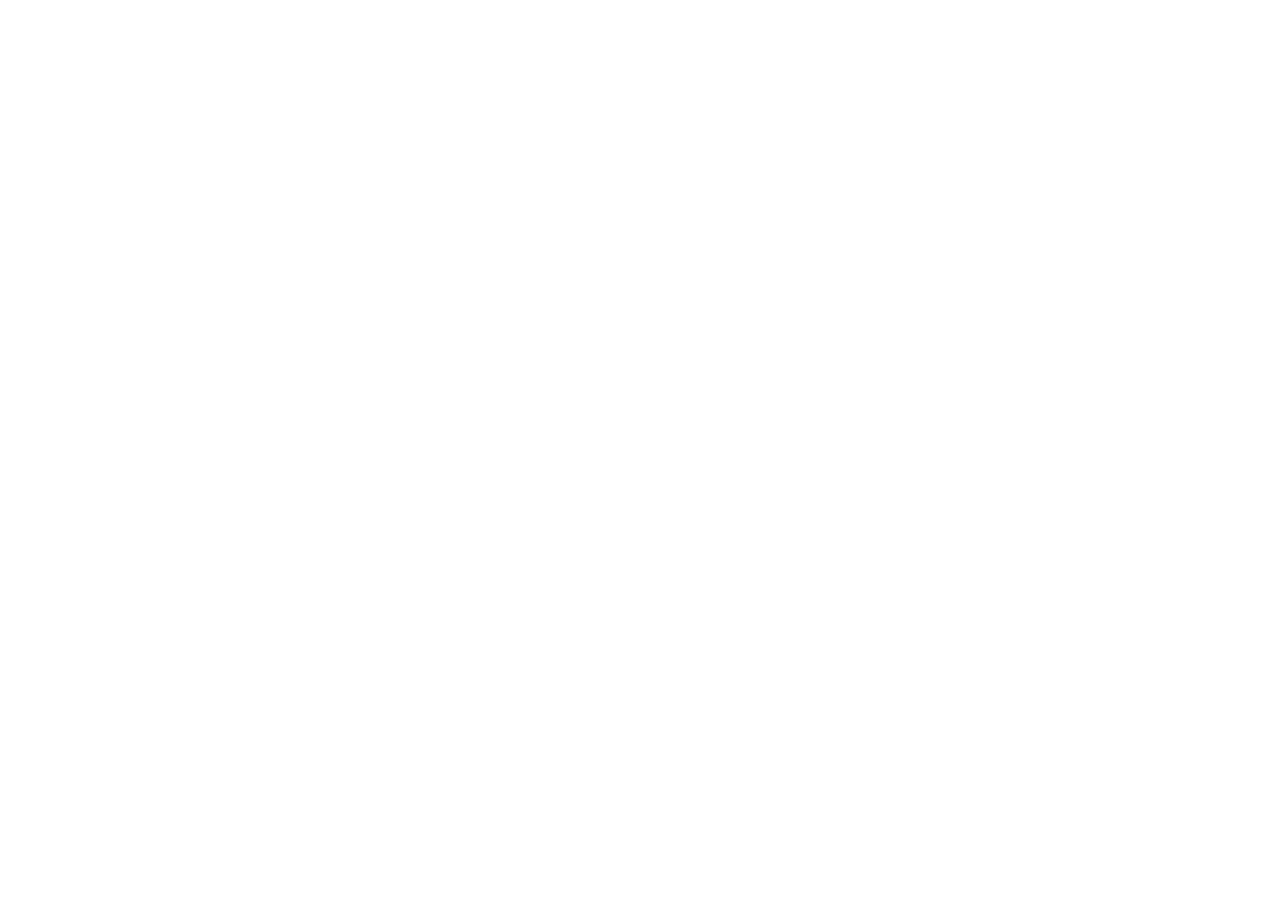
==== BacklogChooser/index.html @ b2570c47 "add backlogchooser" ====
<!DOCTYPE html>
<html lang="en">
<head>
    <meta charset="UTF-8">
    <meta http-equiv="X-UA-Compatible" content="IE=edge">
    <meta name="viewport" content="width=device-width, initial-scale=1.0">
    <title>Backlog Chooser</title>
    <script src="js/main.js" defer></script>
</head>
<body>
    
</body>
</html>
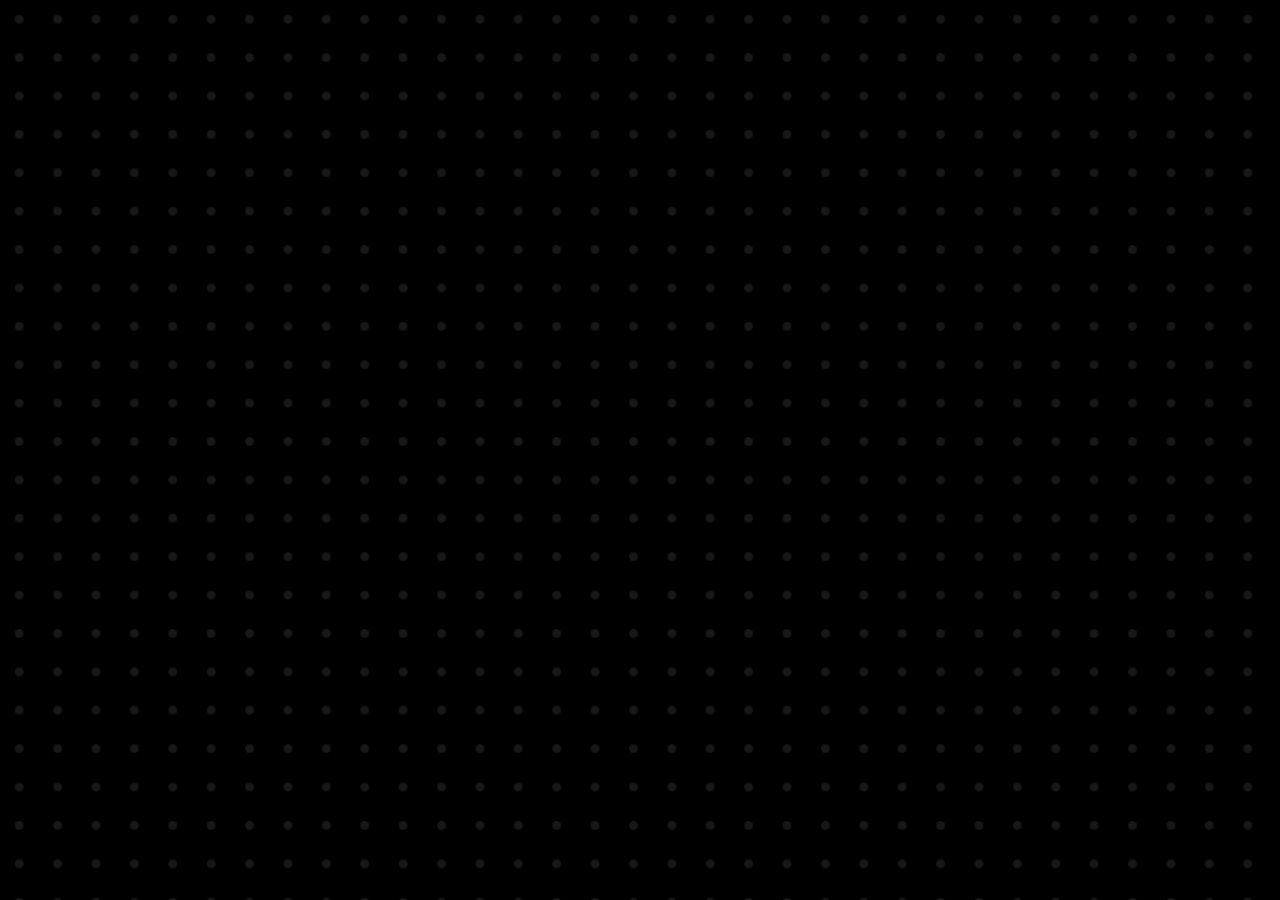
==== commit b442d5c5: "add backlogchooser semi-final product" ====
--- a/BacklogChooser/index.html
+++ b/BacklogChooser/index.html
@@ -6,8 +6,9 @@
     <meta name="viewport" content="width=device-width, initial-scale=1.0">
     <title>Backlog Chooser</title>
     <script src="js/main.js" defer></script>
+    <link rel="stylesheet" href="css/style.css">
 </head>
 <body>
-    
+
 </body>
 </html>--- a/BacklogChooser/css/style.css
+++ b/BacklogChooser/css/style.css
@@ -0,0 +1,67 @@
+*, *::before, *:after {
+  padding: 0;
+  margin: 0;
+  box-sizing: border-box;
+}
+
+html {
+  font-size: 62.5%; /* 1rem == 10px */
+}
+
+body {
+  font-size: 2rem;
+}
+
+body {
+  min-height: 100vh;
+  display: flex;
+  justify-content: center;
+  align-items: center;
+  background: black;
+  font-family: Arial, Helvetica, sans-serif;
+}
+
+body::after {
+  content: "";
+  background: radial-gradient(0.5rem 0.5rem, rgba(236, 236, 236, 0.1), 90%, transparent);
+  width: 100%;
+  height: 100%;
+  position: absolute;
+  top: 0;
+  left: 0;
+  background-size: 3vw 3vw;
+  background-repeat: repeat;
+  z-index: -1;
+}
+
+@keyframes popup {
+  from {
+    opacity: 0;
+    transform: translateY(2rem);
+  }
+  to {
+    opacity: 1;
+    transform: translateY(0rem);
+  }
+}
+.card {
+  width: 40rem;
+  aspect-ratio: 1/1;
+  display: flex;
+  justify-content: center;
+  align-items: center;
+  border-radius: 0.5rem;
+  background: #C6FFDD; /* fallback for old browsers */
+  background: -webkit-linear-gradient(to right, #f7797d, #FBD786, #C6FFDD); /* Chrome 10-25, Safari 5.1-6 */
+  background: linear-gradient(to right, #f7797d, #FBD786, #C6FFDD); /* W3C, IE 10+/ Edge, Firefox 16+, Chrome 26+, Opera 12+, Safari 7+ */
+  padding: 0.5rem;
+  animation-name: popup;
+  animation-duration: 0.6s;
+  animation-timing-function: cubic-bezier(0.25, 0.46, 0.45, 0.94);
+}
+.card__heading {
+  font-size: 150%;
+  text-transform: uppercase;
+}
+
+/*# sourceMappingURL=style.css.map */
